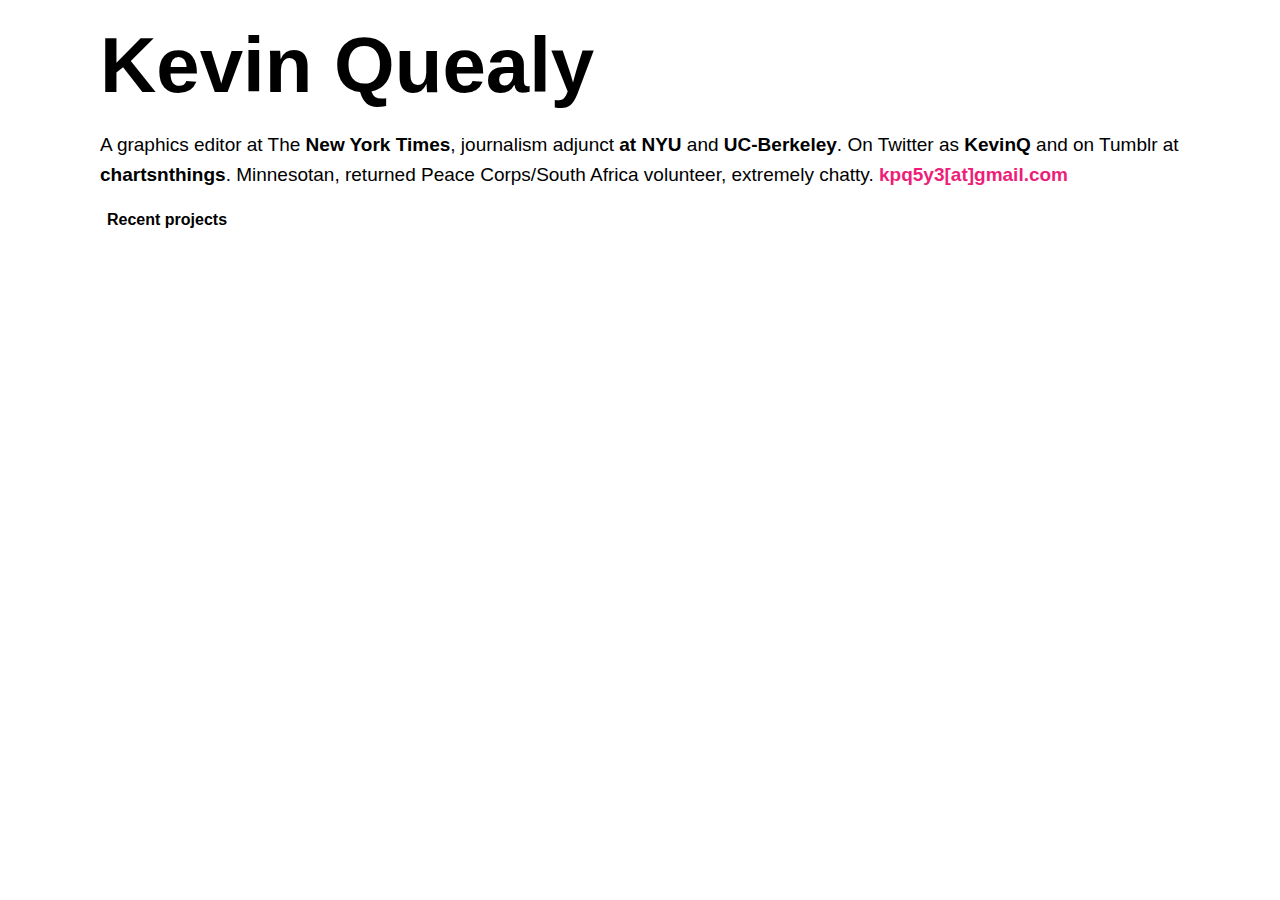
==== docs/index.html @ 07bf22fe "🏗 Moved page to docs" ====
<!DOCTYPE html PUBLIC "-//W3C//DTD HTML 4.01 Transitional//EN"
   "http://www.w3.org/TR/html4/loose.dtd">

<html lang="en">
<head>
  <title>Kevin Quealy</title>
  <meta name="viewport" content="width=device-width">
  <script type="text/javascript" src="http://use.typekit.com/zsk8aby.js"></script>
  <script type="text/javascript">try{Typekit.load();}catch(e){}</script>
</head>
<body>

  <script>
    (function(i,s,o,g,r,a,m){i['GoogleAnalyticsObject']=r;i[r]=i[r]||function(){
    (i[r].q=i[r].q||[]).push(arguments)},i[r].l=1*new Date();a=s.createElement(o),
    m=s.getElementsByTagName(o)[0];a.async=1;a.src=g;m.parentNode.insertBefore(a,m)
    })(window,document,'script','//www.google-analytics.com/analytics.js','ga');

    ga('create', 'UA-41213867-1', 'kpq.github.io');
    ga('send', 'pageview');

  </script>


<style type="text/css">

#page {
  width: 1080px;
  margin: 20px auto;
  font-family: Arial;
}
.email-hilight {
  color: #ED1E79;
  font-weight: 700;
}
.page-header {
  font-family: "adelle-1","Helvetica","Arial",sans;
  font-size: 78px;
  margin: 0 0 10px 0;
}

.wf-loading.page-header {
  visibility: hidden;
}

.readin {
  font-family: "museo-slab-1", helvetica,arial,sans;
  font-weight: 300;
  font-size: 19px;
  line-height: 30px;
}

.wf-loading .readin {
  visibility:hidden;
}

.readin a {
  color: black;
  font-weight: bold;
  font-weight: 700;
  text-decoration: none;
}

.readin a:hover {
  color:white;
  background-color:black;
}

a:hover {
  text-decoration:uppercase;
}

.work-thumb-container {
  width: 200px;
  height: 171px;
  margin: 7px;
  background-color: #F4F4F4;
  float: left;
  display: inline;
  overflow: hidden;
  position:relative;
  -moz-border-radius: 5px;
  -webkit-border-radius: 5px;
  border-radius: 5px;
  box-shadow: 2px 2px 2px #ccc;
  -webkit-transition: all .3s;
  -moz-transition: all .3s;
  -o-transition: all .3s;
}

.work-thumb-container:hover {
  box-shadow: 3px 3px 4px #888;
}

.work-thumb-container.first {
  margin-left:0px;
}
.work-thumb-container.last {
  margin-right:0px;
}

.work-link {
  color: black;
  font-weight: bold;
  position: absolute;
  top:0;
  left:0;
  text-decoration: none;
  padding: 3px 7px;
}

.work-label {
  position: absolute;
  top: 85%;
  background-color: white;
  background:rgba(255,255,255,.9);
  width: 100%;
  font-size: 12px;
  padding: 4px 5px;
  border-top: 1px solid #CCC;
  border-bottom: 1px solid #CCC;
  font-weight: bold;
  color: black;
  -webkit-transition: all .3s;
  -moz-transition: all .3s;
  -o-transition: all .3s;
}

.work-thumb-container:hover .work-label {
  top: 80%;
  background-color: white;
  background: rgba(255,255,255,1);
}

.work-thumbnail-image {
  -moz-border-radius:5px;
  border-radius:5px;
  width: 200px;
  position: absolute;
  left: 0px;
  top: 0px;
}

/*clearfix*/
.clearfix:after {
  content: ".";
  display: block;
  height: 0;
  clear: both;
  visibility: hidden;
}

.clearfix {
  zoom: 1;
  display: block;     /* resets display for IE/Win */
}

.recent-work-hed {
  font-family: "museo-slab-1",arial,sans;
  margin-left: 7px;
}

@media only screen and (min-device-width: 320px) and (max-device-width: 480px) {
  #page {
    width: 350px;
  }
  .work-thumb-container {
    width: 162px;
    margin: 4px;
  }
  .page-header {
    font-size: 37px;
  }
  .readin {
    font-size: 19px;
    line-height: 1.4em;
  }
  .recent-work-hed {
    text-align: center;
    margin-left: 0;
    font-size: 24px;
  }
}

@media only screen and (device-width: 768px) and (orientation:portrait) {
  #page {
    width: 100%;
  }
  .work-thumb-container {
    width: 170px;
  }

  .page-header {
    font-size: 55px;
  }
}

@media only screen and (device-width: 768px) and (orientation:landscape) {
  #page {
    width:100%;
  }
  .work-thumb-container {
    width:139px;
    margin:4px;
  }
  .page-header {
    font-size:45px;
  }
  .readin {
    font-size:17px;
    line-height:1.4em;
  }
  .work-label {
    font-size:10px;
  }
}

</style>





<div id="page">
  <div class="top-section">
    <h1 class="page-header">Kevin Quealy</h1>
    <p class="readin">A graphics editor at The <a href ="http://www.nytimes.com">New York Times</a>, journalism adjunct <a href = "http://journalism.nyu.edu/graduate/courses-of-study/science-health-and-environmental-reporting">at NYU</a> and <a href="http://shancarter.github.io/ucb-dataviz-fall-2013/">UC-Berkeley</a>. On Twitter as <a href = "http://www.twitter.com/KevinQ">KevinQ</a> and on Tumblr at <a href = "http://www.chartsnthings.tumblr.com">chartsnthings</a>. Minnesotan, returned Peace Corps/South Africa volunteer, extremely chatty. <span class = "email-hilight">kpq5y3[at]gmail.com</span></p>
  </div>

  <div class ="work-list clearfix">
      <h4 class ="recent-work-hed">Recent projects</h4>
  </div>
</div>

<script src="http://d3js.org/d3.v3.min.js"></script>
<script type="text/javascript">
d3.tsv("assets/projects.tsv",function(projects) {

  window.projects = projects;

  var container = d3.select(".work-list");

  var thumbnail = container.selectAll(".work-thumb-container")
      .data(projects)
    .enter().append("div")
      .classed("work-thumb-container",true)

  var link = thumbnail.append("a")
      .classed("work-link",true)
      .attr("href",function(d) { return d.url; });

  link.append("img")
      .attr("src",function(d) { return "assets/images/" + d.imgUrl + ".jpg"; })
      .classed("work-thumbnail-image", true);

  thumbnail.append("a")
      .classed("work-label",true)
      .text(function(d) { return d.shortHed; });
});

</script>

</body>
</html>
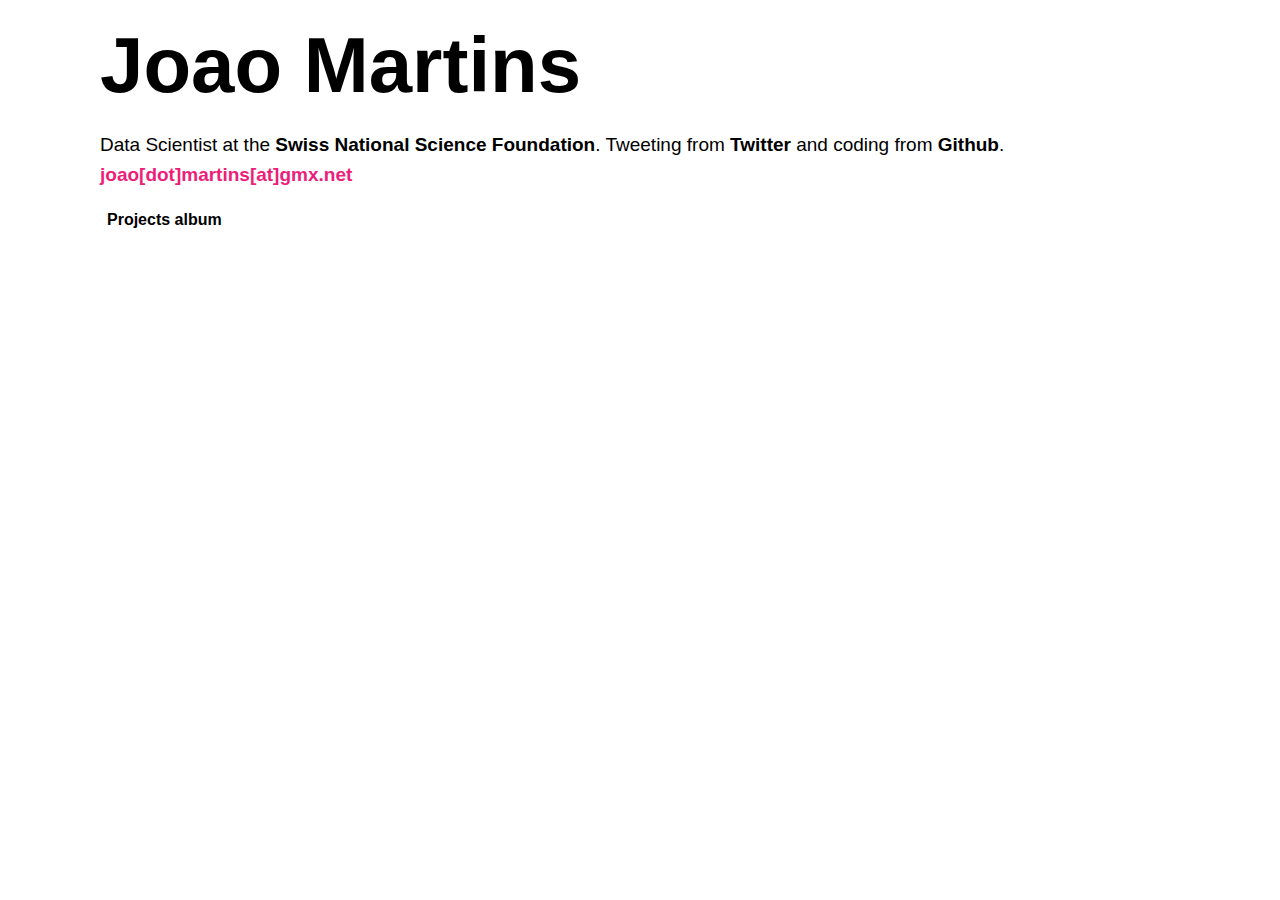
==== commit 76c75c01: "Trying to find right path" ====
--- a/docs/index.html
+++ b/docs/index.html
@@ -3,24 +3,12 @@
 
 <html lang="en">
 <head>
-  <title>Kevin Quealy</title>
+  <title>Joao Martins</title>
   <meta name="viewport" content="width=device-width">
-  <script type="text/javascript" src="http://use.typekit.com/zsk8aby.js"></script>
+  <script type="text/javascript" src="https://use.typekit.com/zsk8aby.js"></script>
   <script type="text/javascript">try{Typekit.load();}catch(e){}</script>
 </head>
 <body>
-
-  <script>
-    (function(i,s,o,g,r,a,m){i['GoogleAnalyticsObject']=r;i[r]=i[r]||function(){
-    (i[r].q=i[r].q||[]).push(arguments)},i[r].l=1*new Date();a=s.createElement(o),
-    m=s.getElementsByTagName(o)[0];a.async=1;a.src=g;m.parentNode.insertBefore(a,m)
-    })(window,document,'script','//www.google-analytics.com/analytics.js','ga');
-
-    ga('create', 'UA-41213867-1', 'kpq.github.io');
-    ga('send', 'pageview');
-
-  </script>
-
 
 <style type="text/css">
 
@@ -214,27 +202,25 @@
     font-size:10px;
   }
 }
-
 </style>
-
-
-
-
 
 <div id="page">
   <div class="top-section">
-    <h1 class="page-header">Kevin Quealy</h1>
-    <p class="readin">A graphics editor at The <a href ="http://www.nytimes.com">New York Times</a>, journalism adjunct <a href = "http://journalism.nyu.edu/graduate/courses-of-study/science-health-and-environmental-reporting">at NYU</a> and <a href="http://shancarter.github.io/ucb-dataviz-fall-2013/">UC-Berkeley</a>. On Twitter as <a href = "http://www.twitter.com/KevinQ">KevinQ</a> and on Tumblr at <a href = "http://www.chartsnthings.tumblr.com">chartsnthings</a>. Minnesotan, returned Peace Corps/South Africa volunteer, extremely chatty. <span class = "email-hilight">kpq5y3[at]gmail.com</span></p>
+    <h1 class="page-header">Joao Martins</h1>
+    <p class="readin">Data Scientist at the <a href ="http://www.snf.ch">Swiss National Science Foundation</a>.
+      Tweeting from <a href = "https://www.twitter.com/whereisjoao">Twitter</a>
+      and coding from <a href = "https://github.com/zambujo">Github</a>. <span class = "email-hilight">joao[dot]martins[at]gmx.net</span></p>
   </div>
 
   <div class ="work-list clearfix">
-      <h4 class ="recent-work-hed">Recent projects</h4>
+      <h4 class ="recent-work-hed">Projects album</h4>
   </div>
 </div>
 
-<script src="http://d3js.org/d3.v3.min.js"></script>
+<script src="https://d3js.org/d3.v6.min.js"></script>
+
 <script type="text/javascript">
-d3.tsv("assets/projects.tsv",function(projects) {
+d3.tsv("docs/assets/projects.tsv",function(projects) {
 
   window.projects = projects;
 
@@ -250,7 +236,7 @@
       .attr("href",function(d) { return d.url; });
 
   link.append("img")
-      .attr("src",function(d) { return "assets/images/" + d.imgUrl + ".jpg"; })
+      .attr("src",function(d) { return "docs/assets/images/" + d.imgUrl + ".jpg"; })
       .classed("work-thumbnail-image", true);
 
   thumbnail.append("a")
